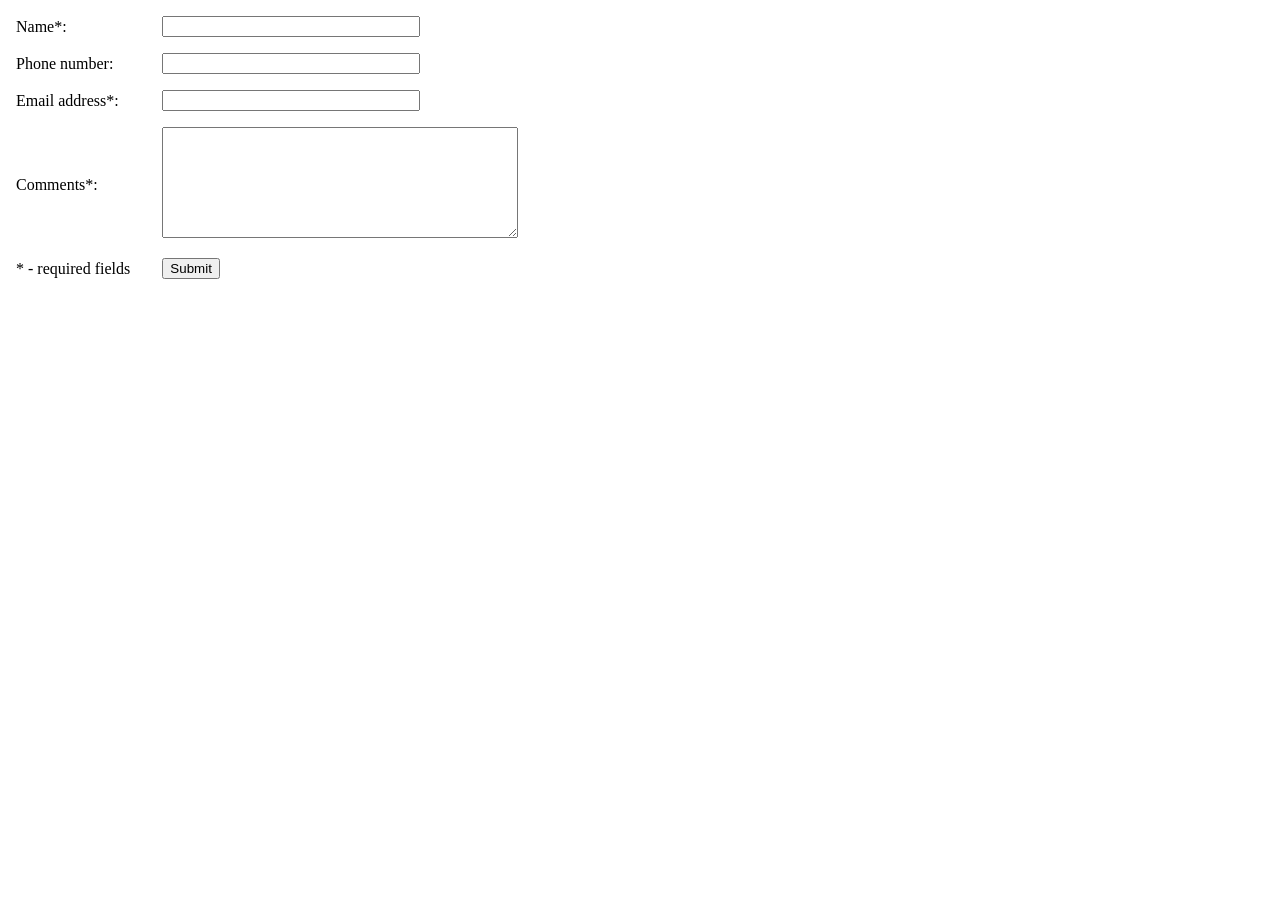
==== contact.html @ d2e4e64f "Add Content" ====
<!DOCTYPE html>
<html lang="en" dir="ltr">

<head>
  <meta charset="utf-8">
  <title>Contact Me</title>
</head>

<body>
  <form action="mailto:adamabughaida@gmail.com" method="post" enctype="text/plain">
    <script type="text/javascript">
      function ValidateForm(frm) {
        if (frm.Name.value == "") {
          alert('Name is required.');
          frm.Name.focus();
          return false;
        }
        if (frm.FromEmailAddress.value == "") {
          alert('Email address is required.');
          frm.FromEmailAddress.focus();
          return false;
        }
        if (frm.FromEmailAddress.value.indexOf("@") < 1 || frm.FromEmailAddress.value.indexOf(".") < 1) {
          alert('Please enter a valid email address.');
          frm.FromEmailAddress.focus();
          return false;
        }
        if (frm.Comments.value == "") {
          alert('Please enter comments or questions.');
          frm.Comments.focus();
          return false;
        }
        return true;
      }
    </script>
    <table style="width:100%;max-width:550px;border:0;" cellpadding="8" cellspacing="0">
      <tr>
        <td>
          <label for="Name">Name*:</label>
        </td>
        <td>
          <input name="Name" type="text" maxlength="60" style="width:100%;max-width:250px;" />
        </td>
      </tr>
      <tr>
        <td>
          <label for="PhoneNumber">Phone number:</label>
        </td>
        <td>
          <input name="PhoneNumber" type="text" maxlength="43" style="width:100%;max-width:250px;" />
        </td>
      </tr>
      <tr>
        <td>
          <label for="FromEmailAddress">Email address*:</label>
        </td>
        <td>
          <input name="FromEmailAddress" type="text" maxlength="90" style="width:100%;max-width:250px;" />
        </td>
      </tr>
      <tr>
        <td>
          <label for="Comments">Comments*:</label>
        </td>
        <td>
          <textarea name="Comments" rows="7" cols="40" style="width:100%;max-width:350px;"></textarea>
        </td>
      </tr>
      <tr>
        <td>
          * - required fields
        </td>
        <td>

          <input name="skip_Submit" type="submit" value="Submit" />

        </td>
      </tr>
    </table>
  </form>
</body>

</html>
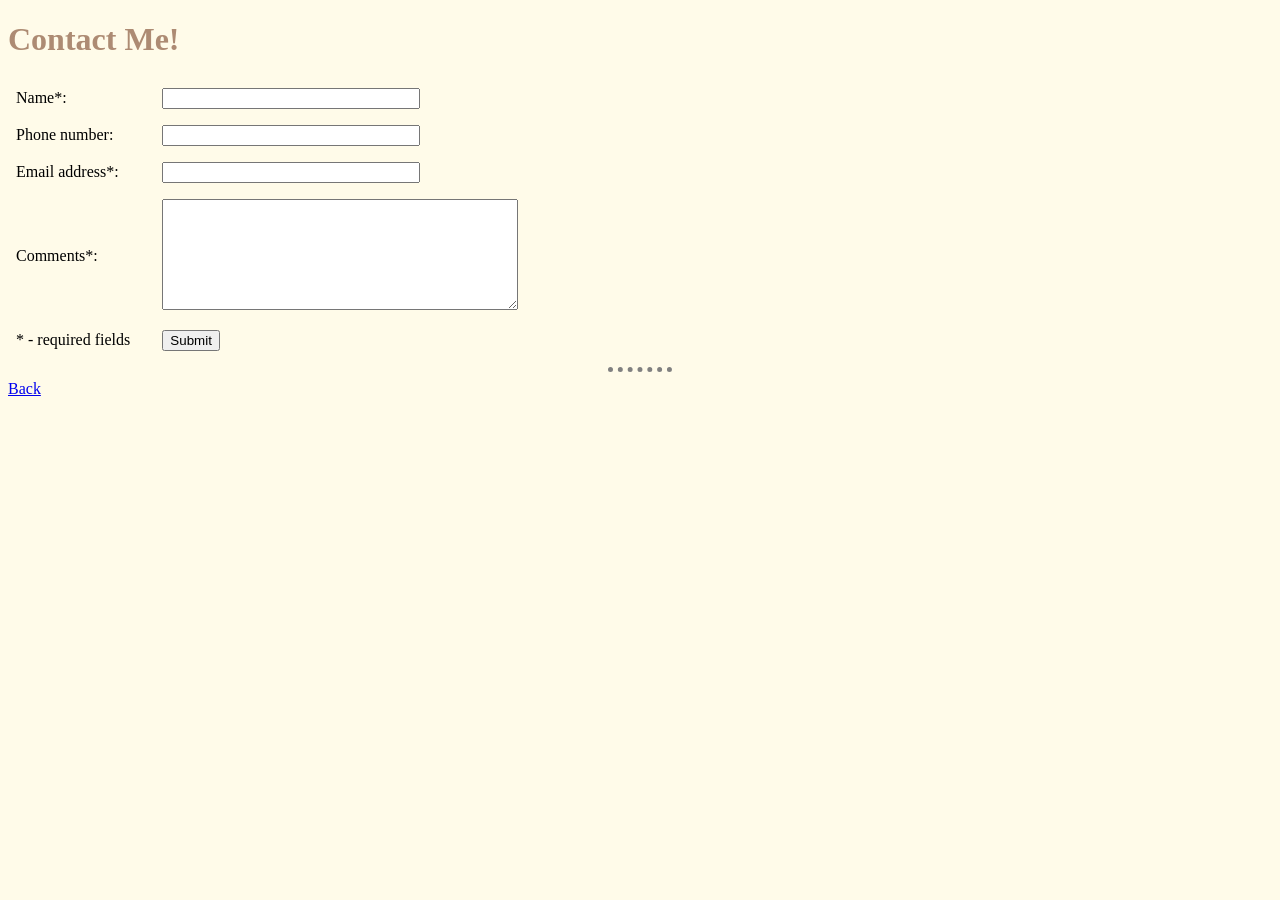
==== commit 9e637b04: "Add CSS" ====
--- a/contact.html
+++ b/contact.html
@@ -4,9 +4,11 @@
 <head>
   <meta charset="utf-8">
   <title>Contact Me</title>
+  <link rel="stylesheet" href="css/styles.css">
 </head>
 
 <body>
+  <h1>Contact Me!</h1>
   <form action="mailto:adamabughaida@gmail.com" method="post" enctype="text/plain">
     <script type="text/javascript">
       function ValidateForm(frm) {
@@ -78,6 +80,8 @@
       </tr>
     </table>
   </form>
+  <hr>
+  <a href="index.html">Back</a>
 </body>
 
 </html>
--- a/css/styles.css
+++ b/css/styles.css
@@ -0,0 +1,21 @@
+body {
+  background-color: #FFFBE9;
+}
+
+hr {
+  border-style: none;
+  border-top-style: dotted;
+  border-color: grey;
+  border-width: 5px;
+  width: 20px;
+  width: 5%;
+}
+
+h1{
+  color: #AD8B73;
+
+}
+
+h3{
+  color: #E3CAA5;
+}
